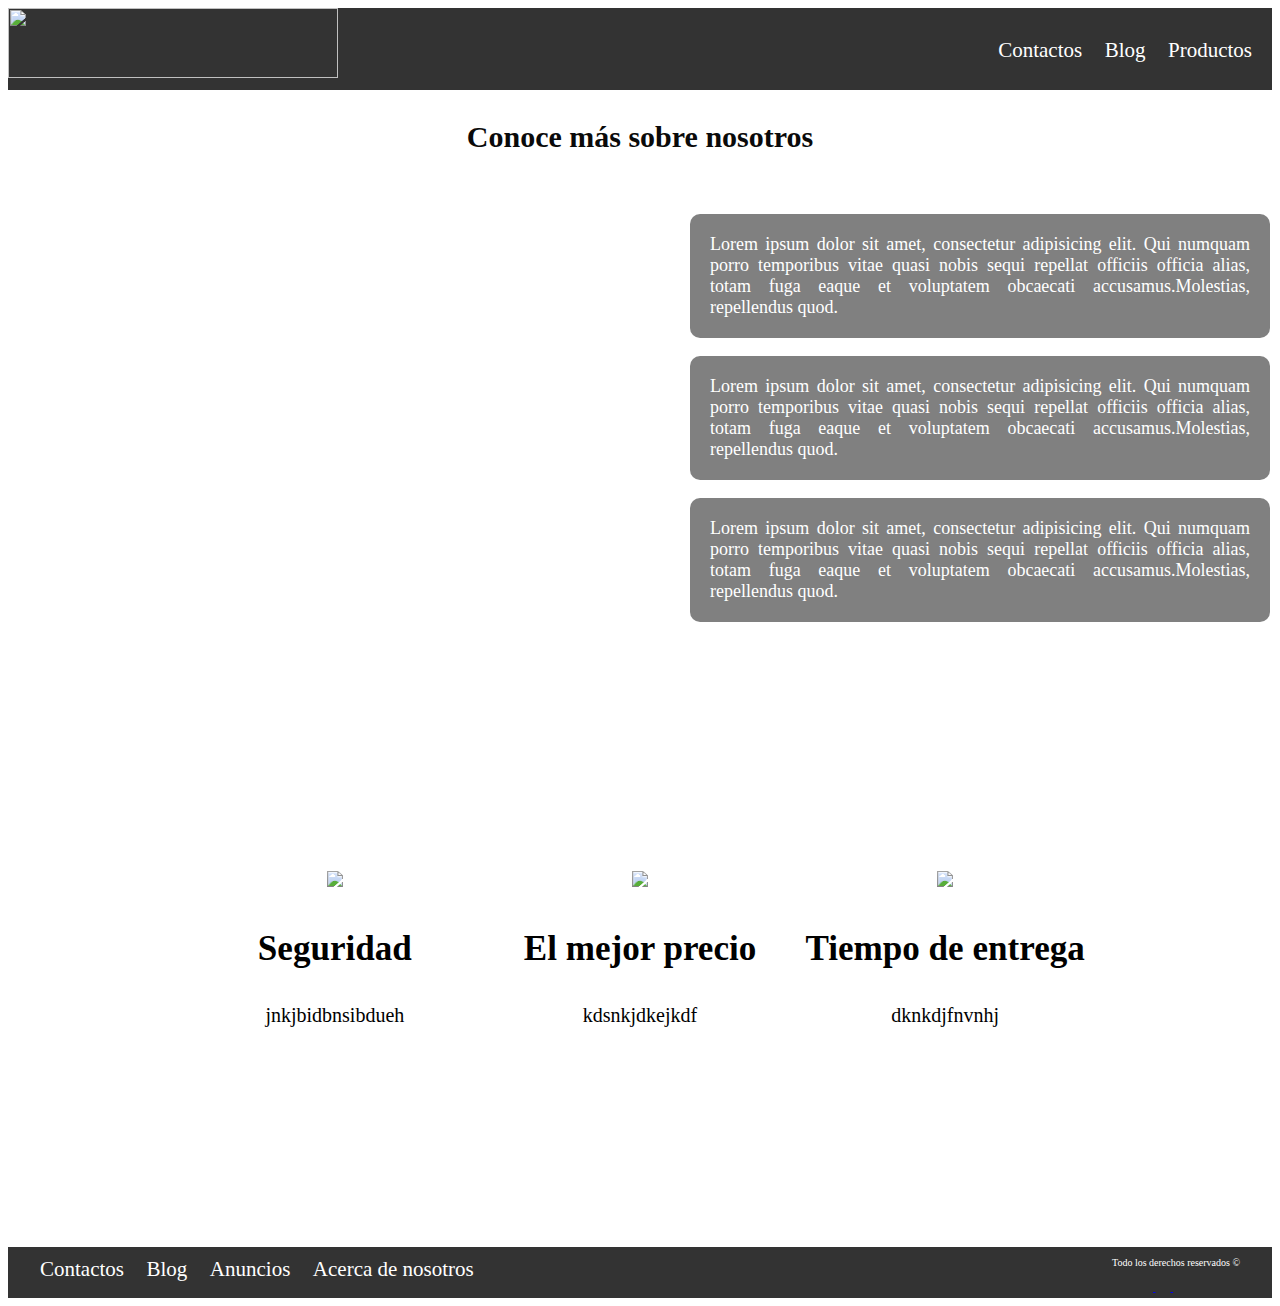
==== nosotros.html @ 269dc730 "Add files via upload" ====
<!DOCTYPE html>
<html lang="en">
<head>
    <meta charset="UTF-8">
    <meta name="viewport" content="width=device-width, initial-scale=1.0">
    <title>Borboleta • chic</title>
    <link rel="shortcut icon" href="imagenes/borboleta.png">
    <link rel="stylesheet" href="https://necolas.github.io/normalize.css/8.0.1/normalize.css">
    <link rel="stylesheet" href="css/nosotros.css">
</head>

<body>
    <header>
       
<div class="contenedor2">
    <div class="barra">
        <nav>
            <a href="/POYECTOS DE MI CURSO/proyecto-1/index.html">
        <img class="logo-poscicion" src="https://dewey.tailorbrands.com/production/brand_version_mockup_image/235/4046125235_32aaba8b-4791-4f45-8fc7-5e5b464e7a31.png?cb=1604363715'" alt="">
    </a>
    </nav>
        <div class="bajo">
    <nav class="links">
        <a href="contactos.html">Contactos</a>
        <a href="#">Blog</a>
        <a href="productos.html">Productos</a>
        </div>
    </div>
    </nav>

   

 
    </div>
    </header>
   
    <main class="contenedor">
        <h1 class="titulo-principal">Conoce más sobre nosotros</h1>
        <div class="contenido-nosotros">

            <img class="imagen-nosotros" src="imagenes/nosotros ropa.jpeg" alt="">
            
            <div class="Texto-nosotros">
            <p>Lorem ipsum dolor sit amet, consectetur adipisicing elit. 
            Qui numquam porro temporibus vitae quasi nobis sequi repellat 
            officiis officia alias, totam  fuga eaque et voluptatem 
            obcaecati accusamus.Molestias, repellendus quod.</p>
        
            <p >Lorem ipsum dolor sit amet, consectetur adipisicing elit. 
                Qui numquam porro temporibus vitae quasi nobis sequi repellat 
                officiis officia alias, totam  fuga eaque et voluptatem 
                obcaecati accusamus.Molestias, repellendus quod.</p>
            
                <p >Lorem ipsum dolor sit amet, consectetur adipisicing elit. 
                    Qui numquam porro temporibus vitae quasi nobis sequi repellat 
                    officiis officia alias, totam  fuga eaque et voluptatem 
                    obcaecati accusamus.Molestias, repellendus quod.</p>
                
            </div>
        </div>
    </main>

    <section class="relleno">
   
    <div class="logos">
      
        <div class="icono">
        <img src="imagenes/proteger.png" >
  <h3>Seguridad</h3>
  <p>jnkjbidbnsibdueh</p>
  </div>
  
  <div class="icono">
  <img src="imagenes/simbolo-de-dolar.png" >
  <h3>El mejor precio</h3>
  <p>kdsnkjdkejkdf</p>
  </div>
  
  <div class="icono">
  <img src="imagenes/reloj.png" >
  <h3>Tiempo de entrega</h3>
  <p>dknkdjfnvnhj</p>
  
  </div>
</section>

    
   
   
<footer class=" site-footer">
    <div class="contenedor contenedor-footer">

        <nav class="links">
    <a href="contactos.html">Contactos</a>
    <a href="#">Blog</a>
    <a href="#">Anuncios</a>
    <a href="#">Acerca de nosotros</a>

</nav>
<p class="copyrigth">Todo los derechos reservados &copy;</p>
</div>
<nav>
    <div class="separacion-redes">
    <a href="https://www.instagram.com/borboleta.chic/?hl=es">
<img class="redes-sociales" src="imagenes/instagram (4).png" alt="">
</a>
<a href="#">
    <img class="redes-sociales" src="imagenes/facebook.png" alt="">
</a>

<a href="#">
    <img class="redes-sociales" src="imagenes/gorjeo.png" alt="">
</a>
</div>
</nav>
</footer>

    
</body>
</html>
---- css/nosotros.css ----
img{
    max-width: 100%;
} 
  

html{
    font-size: 62.5%;
} 
    


        
        
    
        
        
       .contenedor {
           max-width: 120rem;
           margin: 0 auto;
        
           
       } 
       .contenedor2 {
        max-width: 140rem;
        margin: 0 auto;
        
        
        
        
    } 

       



       .barra{
           display: flex;
           justify-content: flex-end;
           justify-content: space-between;
           padding-bottom: 1rem;
background-color:#333333;
          
       }
       .bajo{
        padding-top: 3rem;

       
    }

       .logo-poscicion{
        width: 33rem ;
        height: 7rem ;
        
    
       
    }
    
       .links a {
           color: white;
           text-decoration: none;
           font-size: 2.1rem;
           margin-right: 2rem;
           font-family: fantasy;
           padding-top: 3rem;

    }

    .links a:hover { 
        color: rgb(10, 10, 10);

             

 }
 .titulo-principal { 
    color: rgb(10, 10, 10);
    font-weight: 600;
    font-size: 3rem;
text-align: center;
margin-bottom: 5rem;
margin-top: 3rem;
         

}


.contenido-nosotros { 
   display: grid;
   grid-template-columns: 50% 50%;
   gap: 3rem;

}




.Texto-nosotros p { 
   background-color:gray;
   margin-top: 1rem;
   font-size: 1.8rem;
   font-weight: 300;
   text-align: justify;
   border-radius: 1rem;
   margin-left: 2rem;
   color: white;
   padding: 2rem 2rem 2rem 2rem;
   font-family: cursive;

}
        
.logos{
    display: flex;
 justify-content: space-between;
 } 
 
 
 .icono{
   flex-basis: calc(33.3% - 1rem);
   padding-top: 20rem;
  
   
 } 

 .relleno {
    
    max-width: 90rem;
    margin: 0 auto;
  padding-top: 2rem;
  text-align: center;
font-size: 3rem;
color: black;
font-family: 'Times New Roman', Times, serif;


 }    
 .relleno p{
    text-align: center;
    font-family: 'Times New Roman', Times, serif;
    font-size: 2rem;
    
 }     

 

 

 




        
            
            
            .site-footer{
                background-color: #333333;
                margin: 0;
                margin-top: 20rem;
               
                    } 

                    .copyrigth{
                        margin: 0;
                       color: white;
                        
                            } 

            .contenedor-footer{
                                
             padding-top: 1rem;
             display: flex;
             justify-content: space-between;
                               
                                
                                    }
                          
            .redes-sociales{
                                      
              flex: 1;
             margin-left: 1.5rem;
                                        
                                      
                              }

            .separacion-redes{
                                   
            padding-left: 113rem;
            padding-bottom: 0.5rem;
                                              
              }
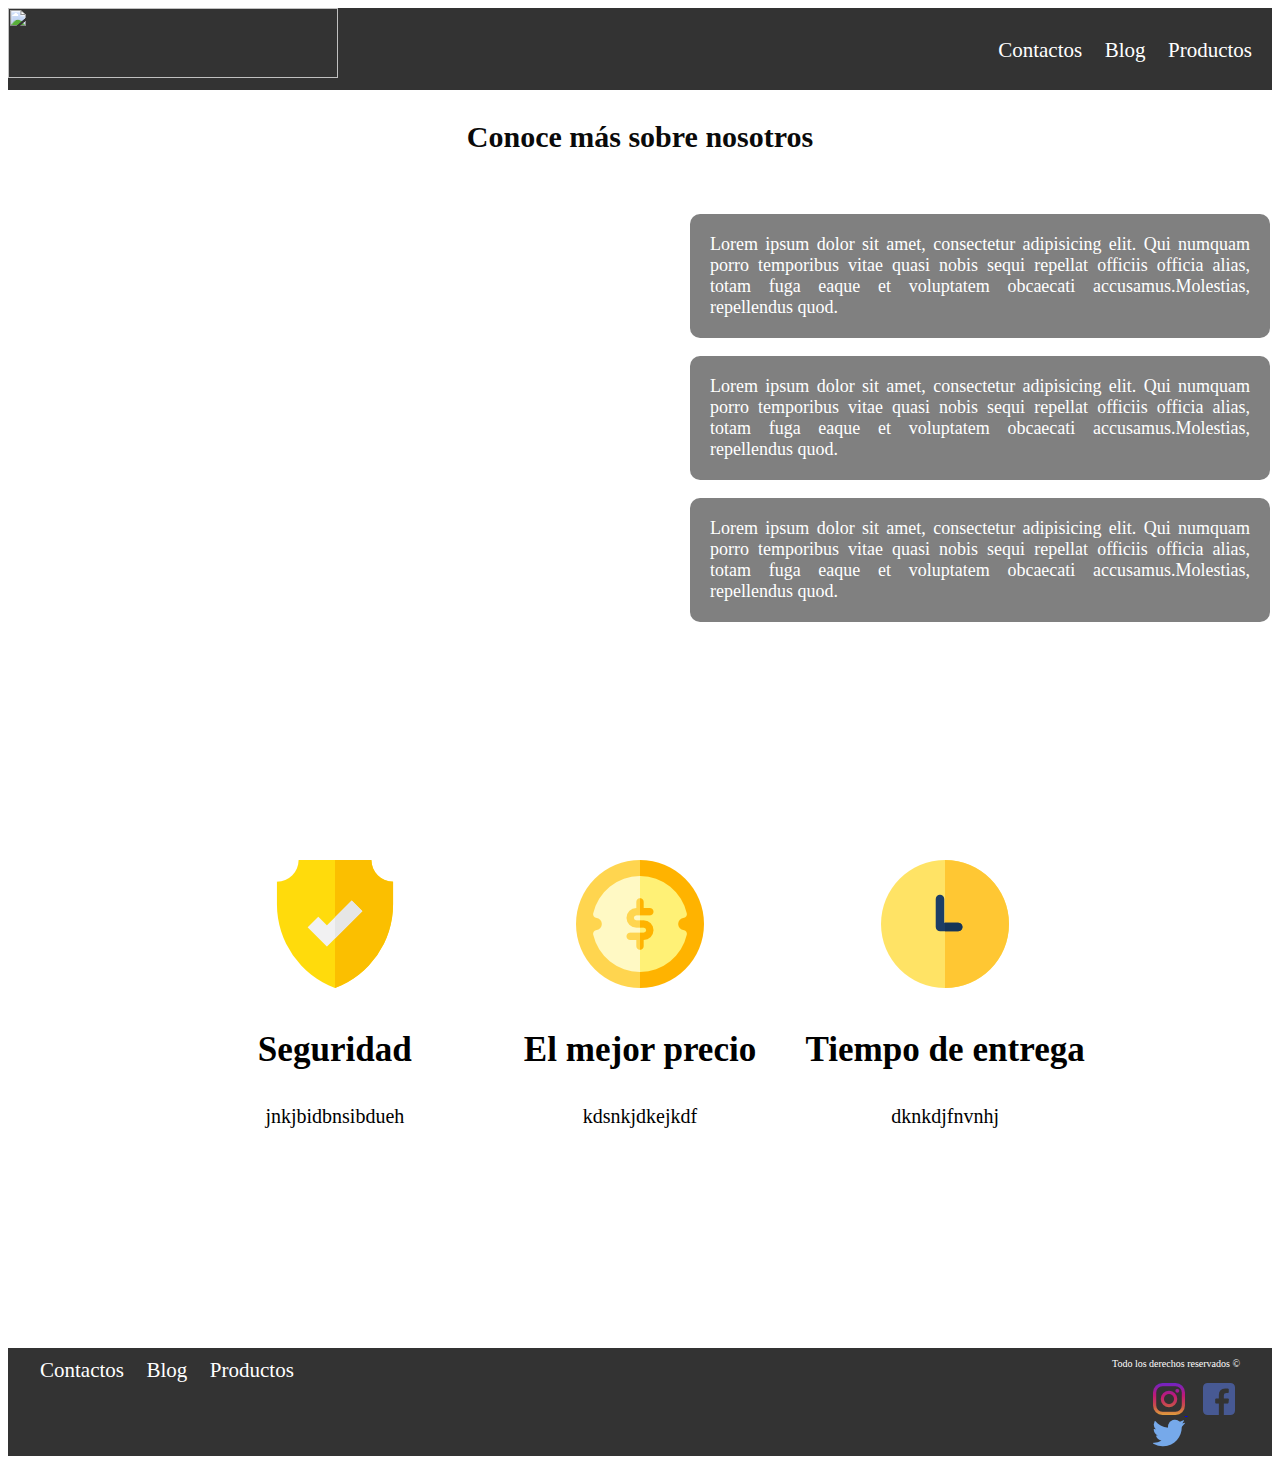
==== commit 64418a99: "Add files via upload" ====
--- a/nosotros.html
+++ b/nosotros.html
@@ -22,7 +22,7 @@
         <div class="bajo">
     <nav class="links">
         <a href="contactos.html">Contactos</a>
-        <a href="#">Blog</a>
+        <a href="Blog.html">Blog</a>
         <a href="productos.html">Productos</a>
         </div>
     </div>
@@ -91,11 +91,10 @@
     <div class="contenedor contenedor-footer">
 
         <nav class="links">
-    <a href="contactos.html">Contactos</a>
-    <a href="#">Blog</a>
-    <a href="#">Anuncios</a>
-    <a href="#">Acerca de nosotros</a>
-
+            <a href="contactos.html">Contactos</a>
+            <a href="Blog.html">Blog</a>
+            <a href="productos.html">Productos</a>
+            
 </nav>
 <p class="copyrigth">Todo los derechos reservados &copy;</p>
 </div>
